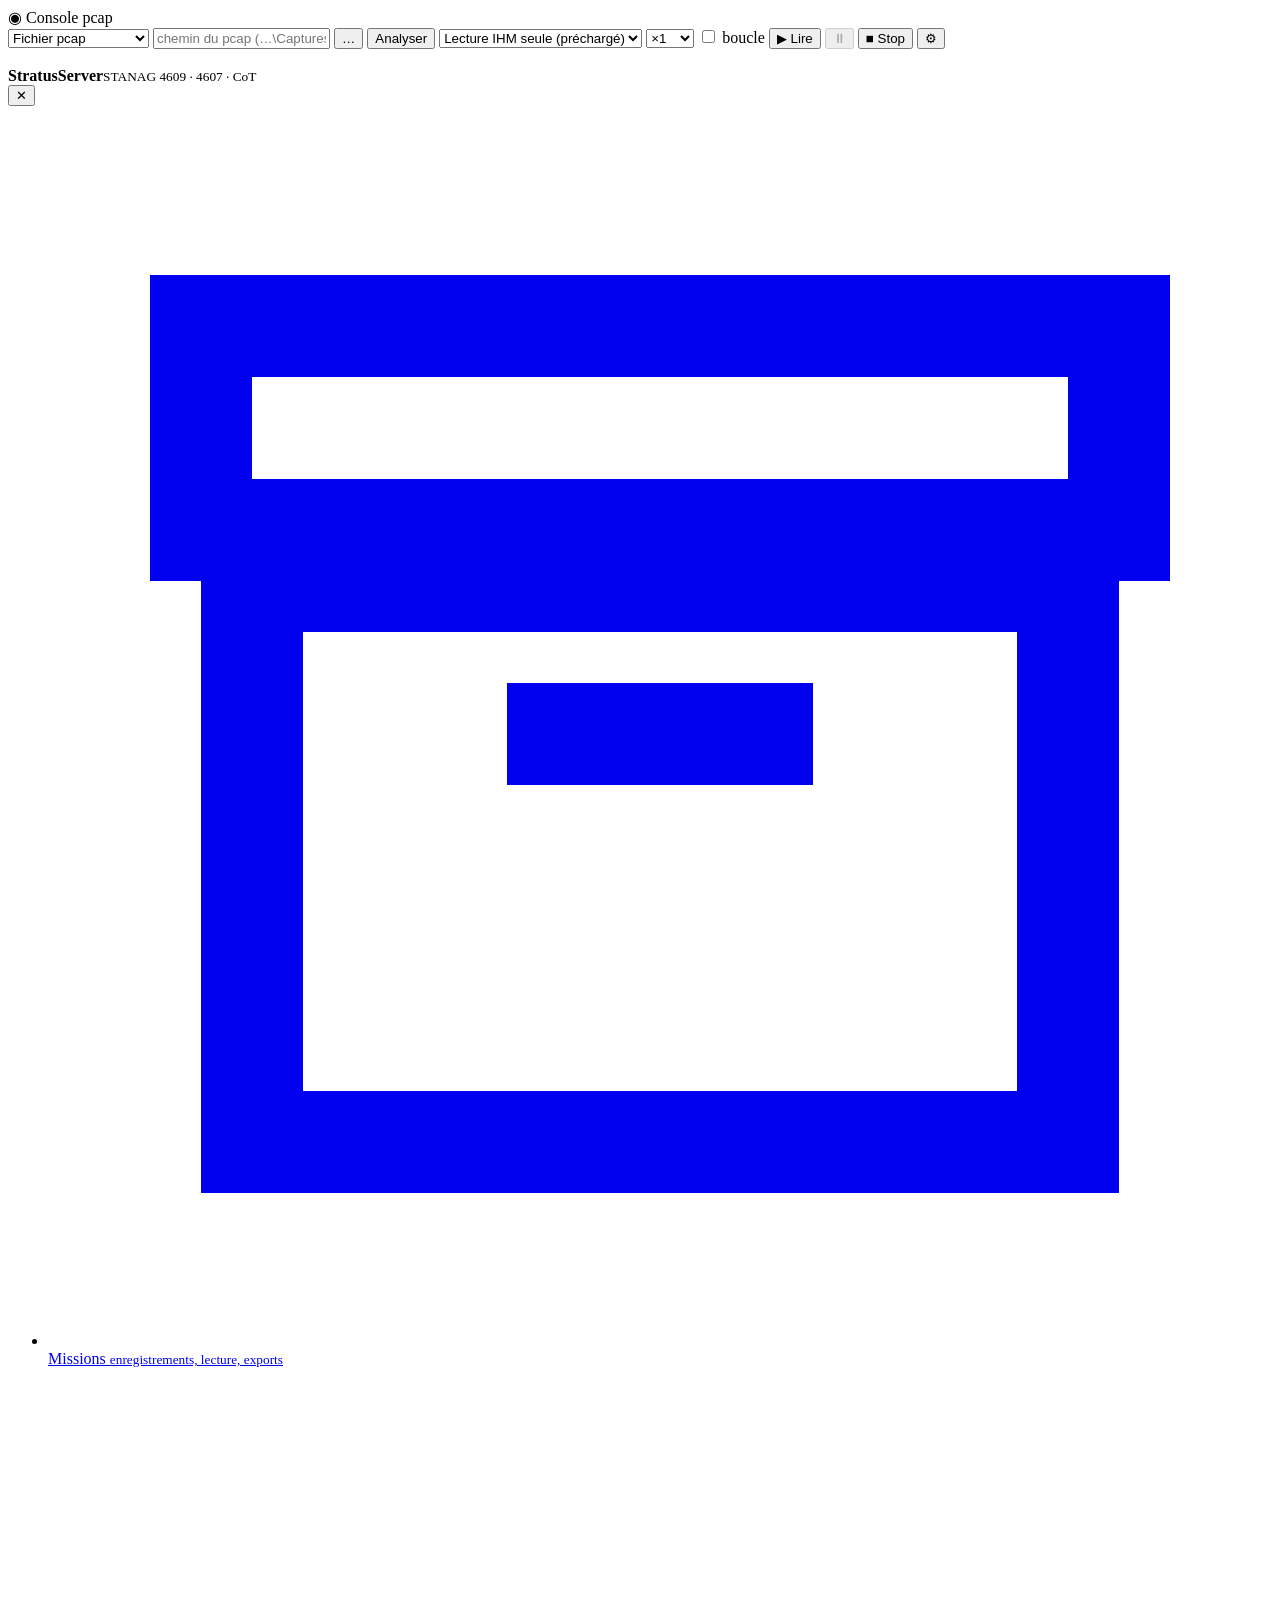
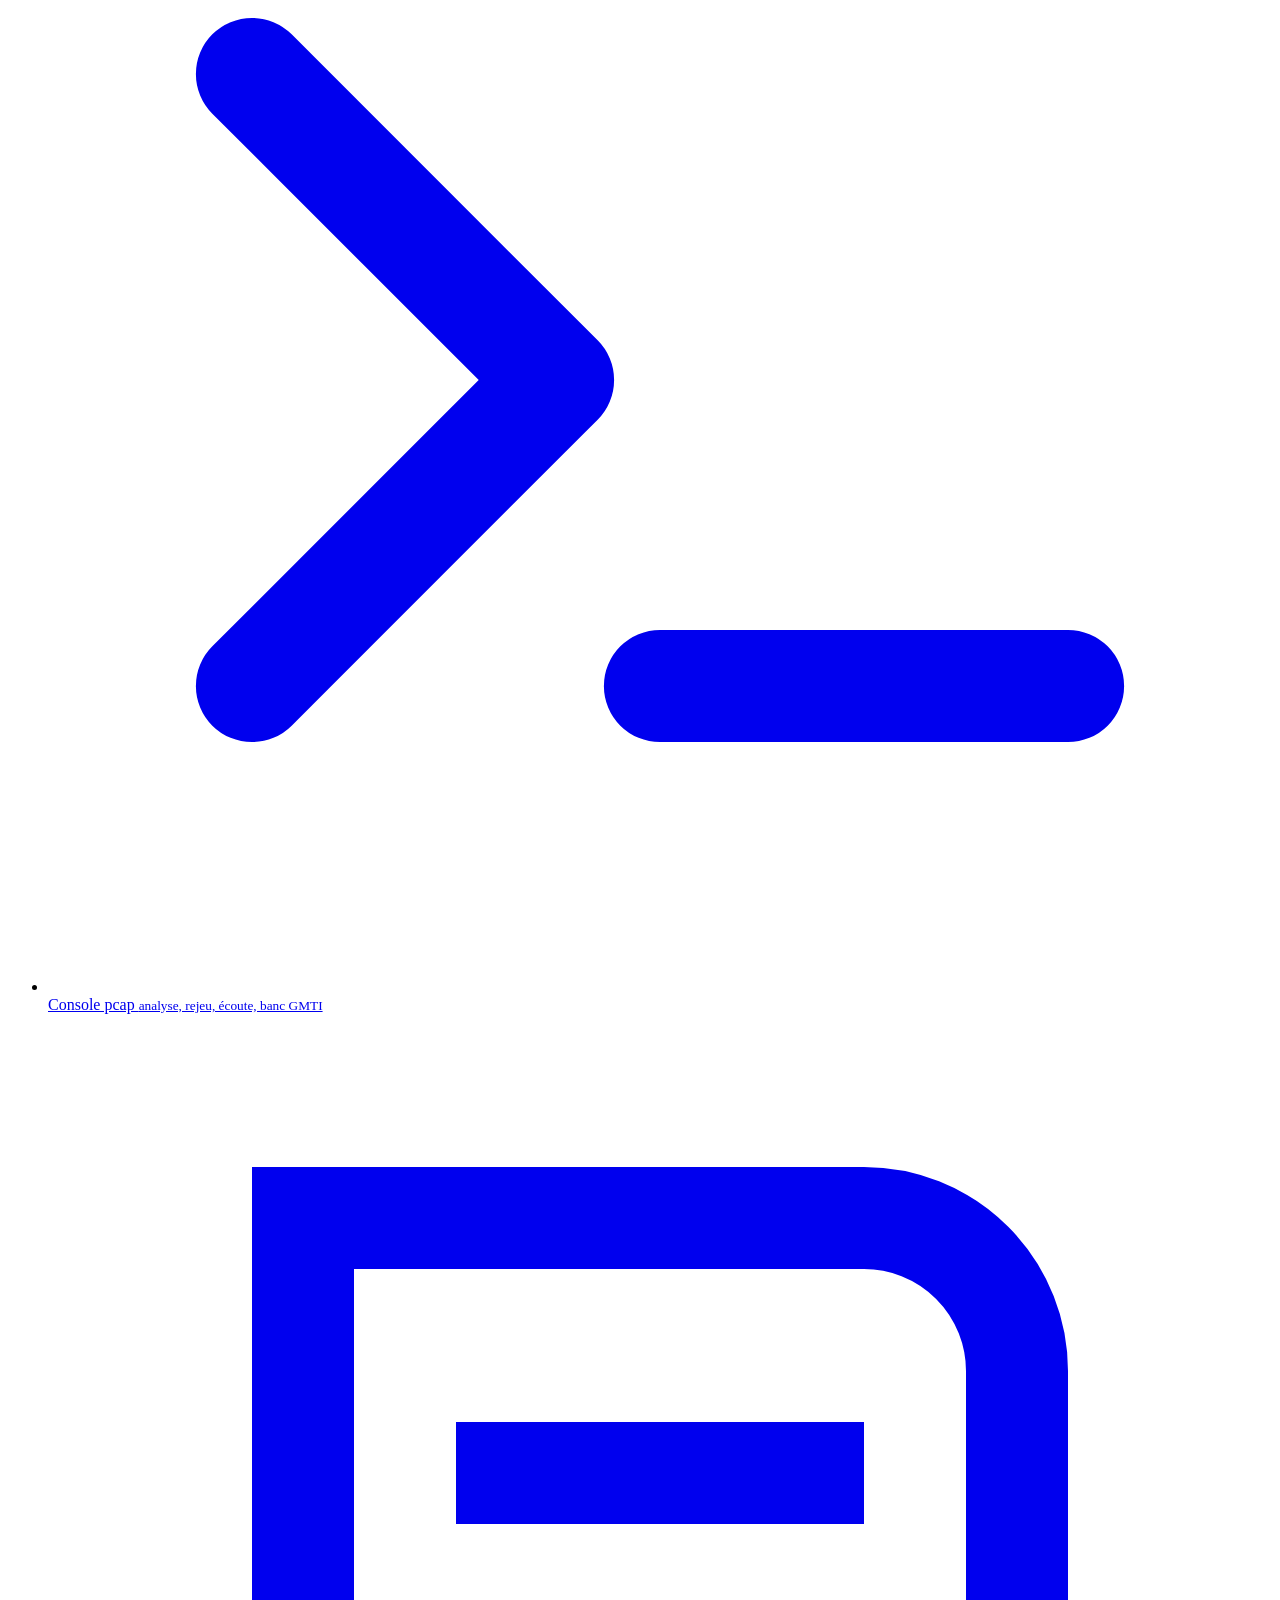
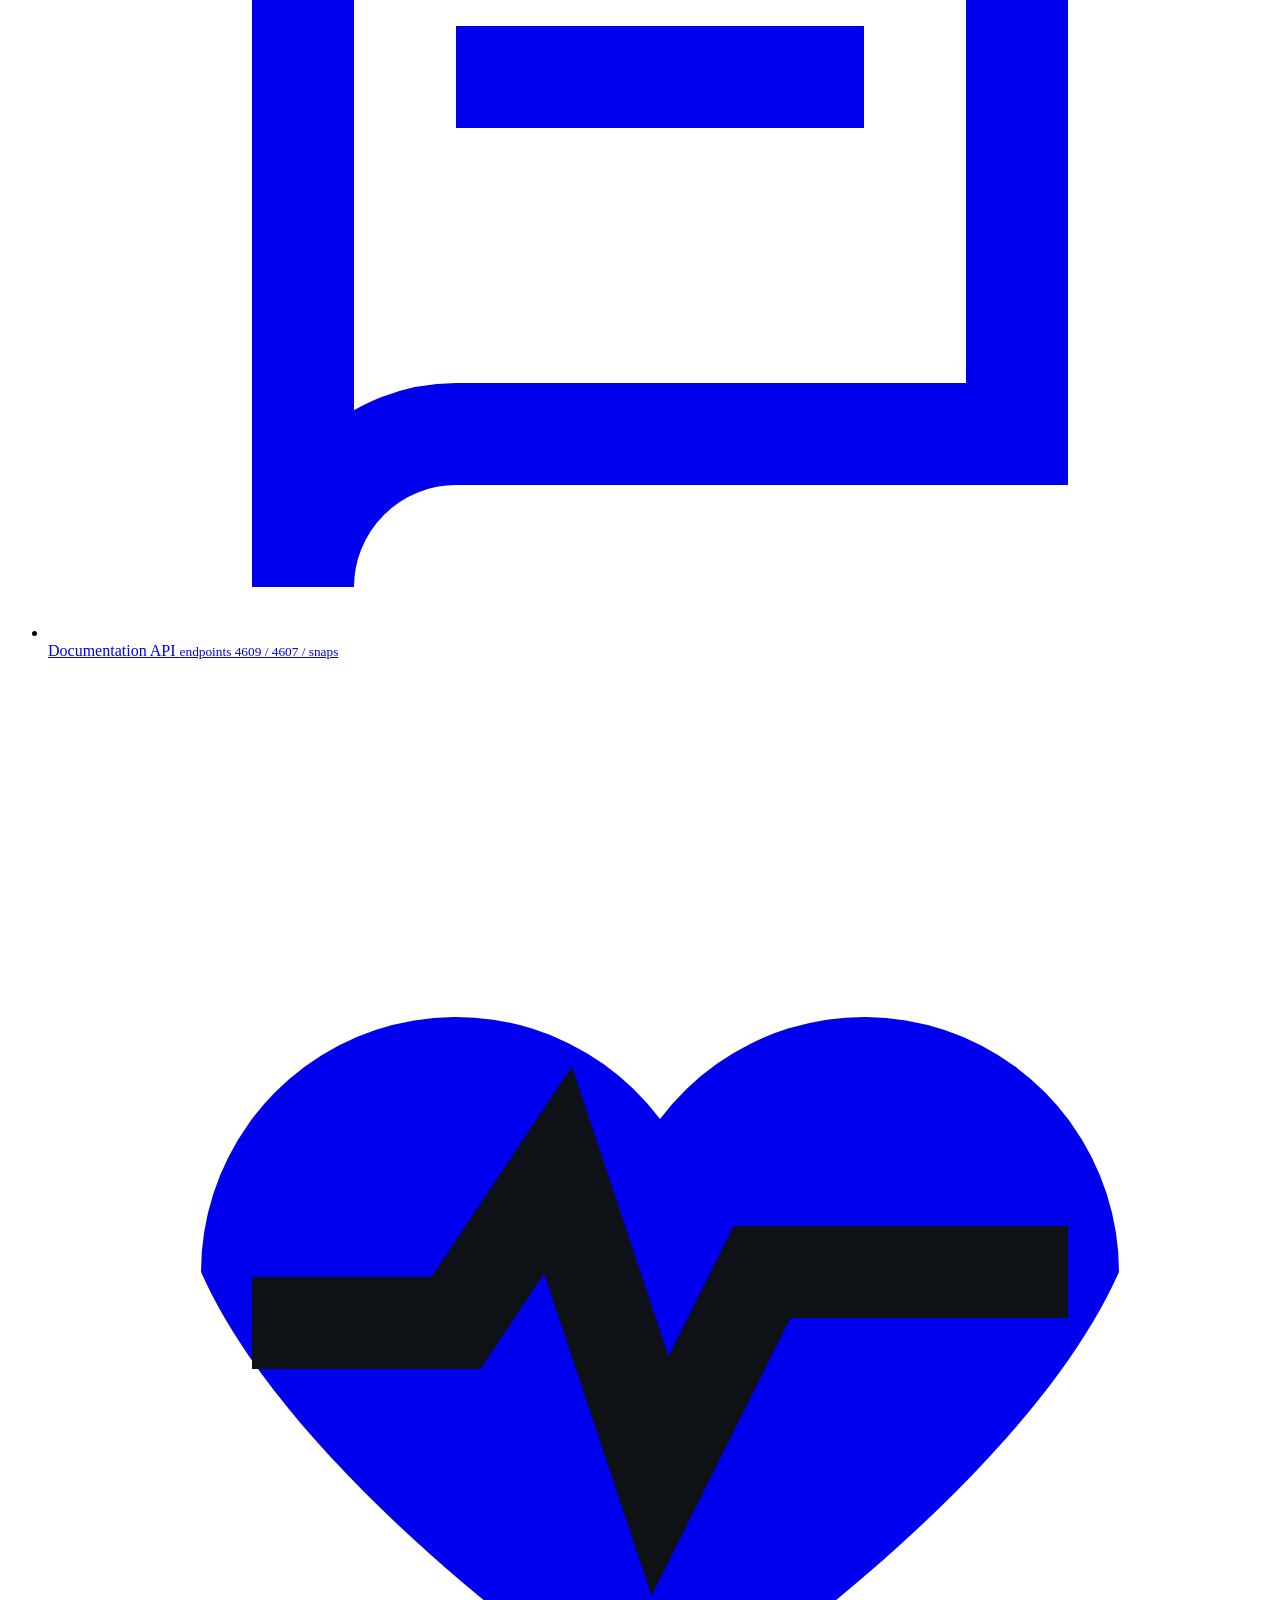
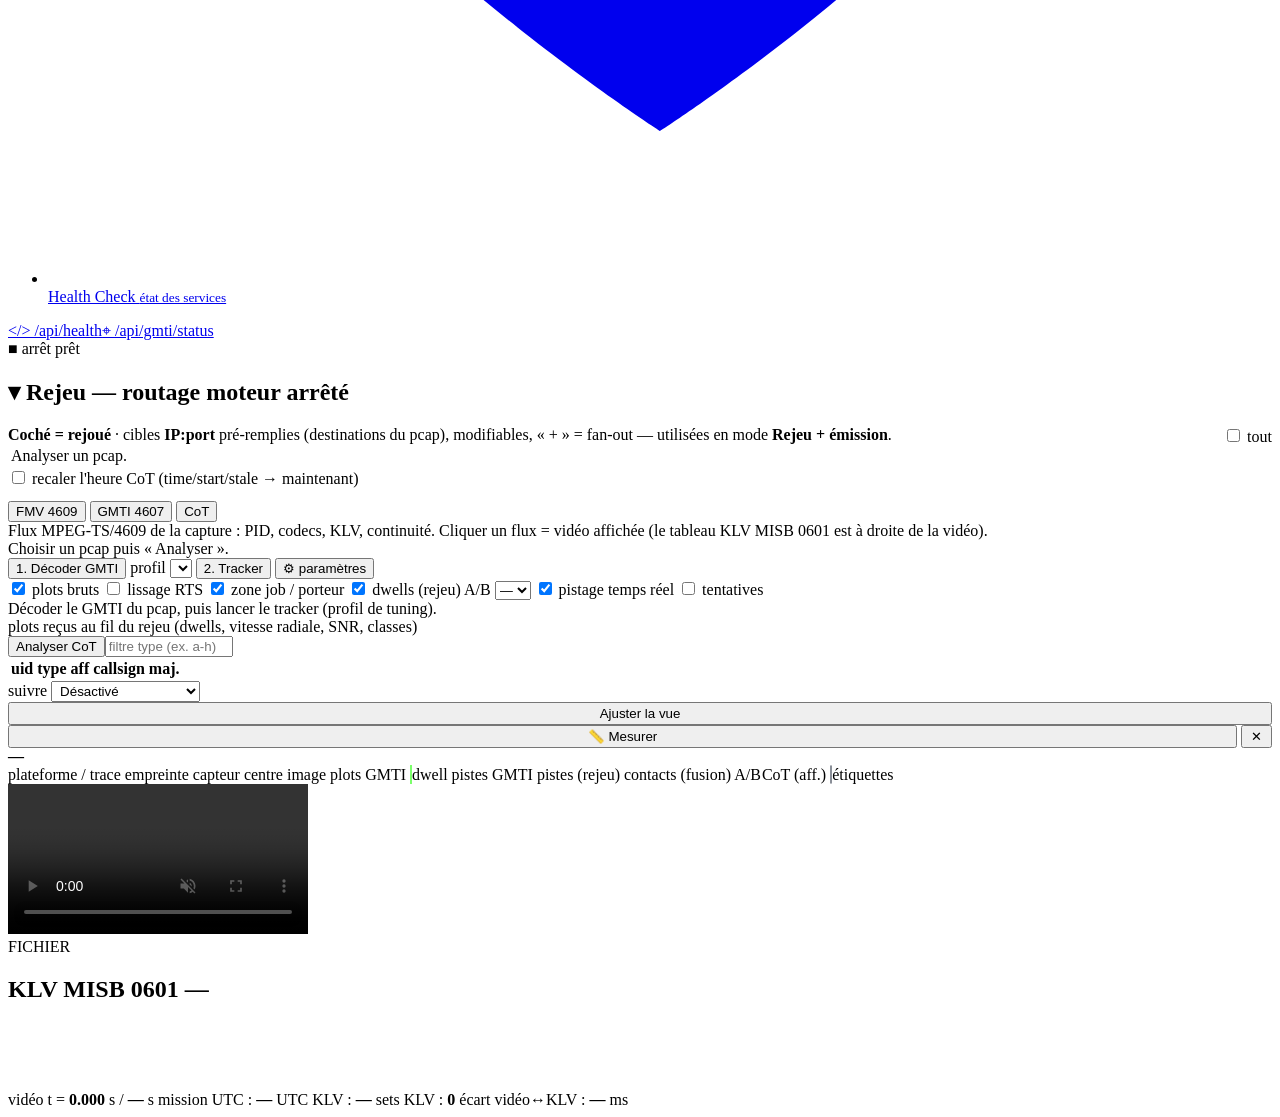
==== pcap_web/static/index.html @ dea2a3f1 "ui(rejeu, console) : cadrage auto dans les outils carte, désactivé par défaut Page de rejeu : le sel" ====
<!doctype html>
<html lang="fr">
<head>
<meta charset="utf-8">
<title>STRATUS - Console pcap</title>
<link id="favicon" rel="icon" type="image/x-icon" href="static/favicon.ico">
<link rel="stylesheet" href="static/leaflet.css">
<link rel="stylesheet" href="static/style.css">
</head>
<body>
<div id="app">
  <header>
    <!-- Navigation StratusServer (visible seulement quand la console est servie sous un préfixe, ex. /console/) -->
    <button id="stx-burger" class="stx-burger" hidden aria-label="Menu StratusServer" aria-expanded="false" title="Menu (pages StratusServer)"><span></span><span></span><span></span></button>
    <div><span class="title" title="Console pcap — analyse 4607 / 4609 / CoT · rejeu UDP · ISRBOX / 33e ESRA">◉ Console pcap</span></div>
    <select id="source" title="Source : un fichier pcap (analyse, lecture, rejeu) ou l'écoute directe du réseau (la console reçoit les flux comme GeoEvent / le serveur vidéo — pas de fichier)">
      <option value="file">Fichier pcap</option>
      <option value="live">Écoute réseau (live)</option>
    </select>
    <span id="live-ctl" hidden>
      <select id="live-iface" title="interface / IP locale écoutée (Linux : nom d'interface, AF_PACKET+BPF ; Windows : IP, SIO_RCVALL — administrateur)"></select>
      <button id="live-more" title="options d'écoute : groupes multicast, ports (repli UDP), enregistrement pcap glissant">⋯ options</button>
    </span>
    <input id="pcap" type="text" list="recent" placeholder="chemin du pcap (…\Captures\xxx.pcap)">
    <datalist id="recent"></datalist>
    <button id="btn-browse" class="icon" title="Parcourir les captures (explorateur côté serveur)" aria-label="Parcourir">…</button>
    <button id="btn-load">Analyser</button>
    <select id="stream" title="flux vidéo TS affiché" hidden></select>
    <select id="mode" title="Lecture — IHM seule : toute la ligne de temps est préchargée (vidéo extraite, CoT, dwells/plots GMTI, pistes du tracker) et jouée dans le navigateur — seek instantané, pause, vitesse ; rien n'est émis. Rejeu + émission : le moteur rejoue à la cadence du pcap et envoie les flux cochés en UDP/TCP vers leurs cibles (l'IHM suit en direct).">
      <option value="play">Lecture IHM seule (préchargé)</option>
      <option value="emit">Rejeu + émission UDP/TCP</option>
      <option value="follow">Suivre le fichier (DVR live)</option>
    </select>
    <select id="speed" title="vitesse (mode rejeu)">
      <option value="1">×1</option><option value="2">×2</option><option value="5">×5</option><option value="10">×10</option><option value="0">max</option>
    </select>
    <label class="chk"><input type="checkbox" id="loop"> boucle</label>
    <button id="btn-play" class="accent">▶ Lire</button>
    <button id="btn-pause" title="pause / reprise du rejeu (la vidéo fichier a ses propres commandes)" disabled>⏸</button>
    <button id="btn-stop" class="danger">■ Stop</button>
    <button id="btn-edge" hidden class="accent" title="Suivi du fichier : revenir au bord du direct (flux poussé au fil de l'écriture)">⟫ Direct</button>
    <button id="btn-settings" class="icon" title="Paramètres de l'application" aria-label="Paramètres">⚙</button>
    <div id="busybar" class="busybar" hidden></div>
  </header>
  <div class="stx-drawer-backdrop" id="stx-backdrop" hidden></div>
  <aside class="stx-drawer" id="stx-drawer" aria-hidden="true">
    <div class="stx-drawer-head">
      <img src="static/stratus.png" alt="">
      <div><b>StratusServer</b><small>STANAG 4609 · 4607 · CoT</small></div>
      <button type="button" class="stx-close" id="stx-close" aria-label="Fermer">✕</button>
    </div>
    <ul class="stx-links">
      <li><a href="../" data-page="missions"><svg viewBox="0 0 24 24"><path d="M3 4h18v4H3zM4 9h16v11H4zM9 12h6" fill="none" stroke="currentColor" stroke-width="2"/></svg> Missions <small>enregistrements, lecture, exports</small></a></li>
      <li><a href="./" class="is-active" data-page="console"><svg viewBox="0 0 24 24"><path d="M4 6l6 6-6 6M12 18h8" fill="none" stroke="currentColor" stroke-width="2.2" stroke-linecap="round" stroke-linejoin="round"/></svg> Console pcap <small>analyse, rejeu, écoute, banc GMTI</small></a></li>
      <li><a href="../api/docs" data-page="docs"><svg viewBox="0 0 24 24"><path d="M5 4h11a3 3 0 0 1 3 3v13H8a3 3 0 0 0-3 3zM5 4v16M8 9h8M8 13h8" fill="none" stroke="currentColor" stroke-width="2"/></svg> Documentation API <small>endpoints 4609 / 4607 / snaps</small></a></li>
      <li><a href="../health" data-page="health"><svg viewBox="0 0 24 24"><path d="M12 21s-7-4.5-9-9a5 5 0 0 1 9-3 5 5 0 0 1 9 3c-2 4.5-9 9-9 9z" fill="currentColor"/><path d="M4 13h4l2-3 2 6 2-4h6" fill="none" stroke="#0e1216" stroke-width="1.8"/></svg> Health Check <small>état des services</small></a></li>
    </ul>
    <div class="stx-drawer-foot"><a href="../api/health" data-api="api/health">&lt;/&gt; /api/health</a><a href="../api/gmti/status" data-api="api/gmti/status">⌖ /api/gmti/status</a></div>
  </aside>
  <div id="statusbar">
    <span id="sb-state" class="sb-state stopped">■ arrêt</span>
    <span id="busy" class="busy" hidden><i class="spin"></i><span id="busy-txt">en cours…</span></span>
    <span id="status">prêt</span>
  </div>
  <div class="settings" id="settings" hidden>
    <div class="st-head"><b>⚙ Paramètres</b><button id="st-close">✕</button></div>
    <div class="st-body">
      <section>
        <h4>Affichage</h4>
        <div class="row"><span>Taille du texte des panneaux</span><span class="fs-ctl"><button id="fs-minus">A−</button><button id="fs-plus">A+</button></span></div>
        <div class="row"><span>Largeur de la colonne gauche</span><button id="st-leftw">↺ défaut (420 px)</button><span class="muted">glisser la poignée pour ajuster</span></div>
        <div class="row"><label class="chk"><input type="checkbox" id="fulltrack" checked> trace complète du capteur vidéo (pointillé)</label></div>
      </section>
      <section>
        <h4>Fond de carte</h4>
        <div class="row"><label class="chk"><input type="checkbox" id="basemap" checked> afficher le fond de carte</label></div>
        <label>Source <select id="bm-provider">
          <option value="arcgis_online">ArcGIS Online (internet)</option>
          <option value="mapserver">MapServer ArcGIS dynamique — export (réseau local, via proxy)</option>
          <option value="none">Aucun</option></select></label>
        <label id="bm-layer-row">Couche <select id="bm-layer">
          <option value="World_Imagery">Imagerie</option>
          <option value="World_Topo_Map">Topographique</option>
          <option value="World_Street_Map">Rues</option>
          <option value="Canvas/World_Dark_Gray_Base">Gris foncé (canvas)</option></select></label>
        <div id="bm-ms-rows">
          <label>URL MapServer <input id="bm-url" type="text" placeholder="https://serveur/arcgis/rest/services/X/MapServer"></label>
          <label>Token <input id="bm-token" type="text" placeholder="(optionnel)"></label>
          <label class="chk"><input type="checkbox" id="bm-insecure" checked> accepter un certificat auto-signé</label>
        </div>
        <div class="row"><button id="bm-save" class="accent">Appliquer &amp; enregistrer</button><span id="bm-msg" class="muted"></span></div>
      </section>
      <section>
        <h4>Exports</h4>
        <div class="row"><button id="btn-geojson" title="pistes GMTI + objets/traces CoT + trace capteur vidéo (WGS84)">⤓ GeoJSON fusion</button><span class="muted">pistes GMTI (profil courant), objets/traces CoT, trace capteur vidéo</span></div>
        <div class="row"><button id="btn-ts" title="télécharger le TS du flux vidéo sélectionné">⤓ .ts du flux vidéo</button><span class="muted">flux MPEG-TS réassemblé (lecteur externe)</span></div>
        <div class="row"><span class="muted">Profils GMTI : « ⤓ JSON » et « ⤓ oracle de parité » sont dans l'onglet GMTI 4607 → ⚙ paramètres du profil.</span></div>
      </section>
      <section>
        <h4>StratusServer (service GMTI)</h4>
        <label>URL <input id="stratus-url" type="text" placeholder="https://stratus.isrbox:8443"></label>
        <div class="row"><button id="btn-publish" class="accent" title="PUT {URL}/api/gmti/profiles : dépose gmti_profiles.json (source unique) et le recharge à chaud côté service — les opérateurs voient les nouveaux réglages au dwell suivant">⤴ Publier gmti_profiles.json</button><span id="publish-msg" class="muted">dépôt + rechargement à chaud (pistes conservées) ; certificat auto-signé accepté</span></div>
      </section>
      <section>
        <h4>Fichiers &amp; réglages locaux</h4>
        <div class="mono muted" id="st-files">—</div>
      </section>
    </div>
  </div>
  <div class="browse-dlg" id="browse-dlg" hidden>
    <div class="bd-head"><b>Choisir une capture</b><span id="bd-dir" class="mono muted"></span><button id="bd-close">✕</button></div>
    <div class="bd-body"><ul id="bd-list"></ul></div>
    <div class="bd-foot muted">Dossiers en premier ; fichiers .pcap / .pcapng / .cap. Le chemin choisi est mémorisé (récents dans le champ).</div>
  </div>

  <div id="left">
    <section class="panel" id="replay">
      <h2><span class="tgl">▾</span> Rejeu — routage <span class="right" id="replay-sum">moteur arrêté</span></h2>
      <div class="body">
        <div class="hint" title="Coché = rejoué : le flux est décodé et affiché dans l'IHM (vidéo, CoT, GMTI) ; en mode « Rejeu + émission » il est aussi envoyé en UDP/TCP vers chaque cible IP:port (pré-remplies avec les destinations originales du pcap ; modifiables ; + pour un fan-out). Non coché = ni émis, ni affiché."><b>Coché = rejoué</b> · cibles <b>IP:port</b> pré-remplies (destinations du pcap), modifiables, « + » = fan-out — utilisées en mode <b>Rejeu + émission</b>.
          <label class="chk" style="float:right"><input type="checkbox" id="flows-all"> tout<span id="flows-all-n"></span></label></div>
        <div id="live-opts" class="live-opts" hidden>
          <label>Groupes multicast <input id="live-groups" type="text" placeholder="239.1.2.3:5454, 239.1.2.4 (abonnement IGMP)" title="groupes à rejoindre (IP[:port], séparés par des virgules) — l'abonnement fait passer les trames, la capture raw les voit"></label>
          <label>Ports (repli sockets UDP) <input id="live-ports" type="text" placeholder="5454, 6789 — utilisé seulement si la capture raw est refusée" title="backend de repli : sockets UDP classiques (en unicast un seul processus reçoit un port !)"></label>
          <label>Backend <select id="live-backend"><option value="auto">auto (raw, sinon UDP)</option><option value="raw">raw uniquement</option><option value="udp">sockets UDP</option></select></label>
          <label class="chk"><input type="checkbox" id="live-rec"> enregistrer en pcap glissant</label>
          <span id="live-rec-opts">
            <label>dossier <input id="live-rec-dir" type="text" placeholder="(temp)/pcap_web_live" style="width:200px"></label>
            <label>taille max <input id="live-rec-mb" type="number" value="200" min="10" style="width:60px"> Mo</label>
            <label>fichiers gardés <input id="live-rec-keep" type="number" value="5" min="1" style="width:50px"></label>
          </span>
          <div class="muted">Linux : <span class="mono">setcap cap_net_raw+ep $(readlink -f $(which python3))</span> ou root · Windows : lancer en administrateur. Les flux apparaissent au fil de l'eau ; coché = suivi (décodé/affiché) ; clic sur un flux vidéo = lecture.</div>
        </div>
        <table class="flows"><tbody id="flows-body"><tr><td class="muted">Analyser un pcap.</td></tr></tbody></table>
        <div class="row"><label class="chk"><input type="checkbox" id="rebase"> recaler l'heure CoT (time/start/stale → maintenant)</label></div>
        <div class="row" id="replay-stats"></div>
        <pre id="replay-log"></pre>
      </div>
    </section>
    <div id="tabs">
      <div class="tabbar">
        <button data-tab="fmv" class="on">FMV 4609 <span class="tsum" id="inv-sum"></span></button>
        <button data-tab="gmti">GMTI 4607 <span class="tsum" id="gmti-sum"></span></button>
        <button data-tab="cot">CoT <span class="tsum" id="cot-sum"></span></button>
      </div>
      <div class="tabpage on" id="inv">
        <div class="body">
          <div class="hint">Flux MPEG-TS/4609 de la capture : PID, codecs, KLV, continuité. Cliquer un flux = vidéo affichée (le tableau KLV MISB 0601 est à droite de la vidéo).</div>
          <div id="inv-body">Choisir un pcap puis « Analyser ».</div>
        </div>
      </div>
      <div class="tabpage" id="gmti">
        <div class="body">
        <div class="row">
          <button id="gmti-decode">1. Décoder GMTI</button>
          <label class="chk">profil <select id="gmti-profile"></select></label>
          <button id="gmti-track" class="accent">2. Tracker</button>
          <button id="gmti-params-btn" title="voir / modifier les paramètres du profil (source unique gmti_profiles.json, partagée avec le processor Java)">⚙ paramètres</button>
        </div>
        <div class="row">
          <label class="chk"><input type="checkbox" id="gmti-raw" checked> plots bruts</label>
          <label class="chk"><input type="checkbox" id="gmti-smooth"> lissage RTS</label>
          <label class="chk"><input type="checkbox" id="gmti-ovl" checked> zone job / porteur</label>
          <label class="chk" title="rejeu : zone balayée par chaque dwell (D22-25) avec fondu"><input type="checkbox" id="gmti-dwell" checked> dwells (rejeu)</label>
          <label class="chk" title="comparer avec un second profil (tracé magenta pointillé, métriques côte à côte)">A/B <select id="gmti-ab"><option value="">—</option></select></label>
          <label class="chk" title="rejeu : le tracker tourne dwell par dwell dans le moteur (profil + surcharges ci-dessus), pistes vivantes sur la carte"><input type="checkbox" id="gmti-live" checked> pistage temps réel</label>
          <label class="chk" title="afficher aussi les pistes tentatives (non confirmées) en gris"><input type="checkbox" id="gmti-live-tent"> tentatives</label>
        </div>
        <div id="gmti-status" class="mono muted">Décoder le GMTI du pcap, puis lancer le tracker (profil de tuning).</div>
        <div id="gmti-editor" hidden>
          <div class="row" style="justify-content:space-between">
            <span class="muted">Surcharges du profil <b id="ed-prof"></b> — valeurs en <span style="color:var(--warn)">jaune</span> = modifiées ; « Relancer » = tracker avec ces valeurs.</span>
          </div>
          <div id="ed-groups"></div>
          <div class="row">
            <button id="ed-run" class="accent">▶ Relancer</button>
            <button id="ed-reset">↺ Réinitialiser</button>
            <input id="ed-name" type="text" placeholder="nom du profil" style="width:130px">
            <button id="ed-save" title="enregistre les valeurs courantes comme profil dans gmti_profiles.json (écrase si existe)">💾 Enregistrer</button>
            <button id="ed-export" title="télécharger la config effective (JSON, noms Java)">⤓ JSON</button>
            <button id="ed-del" class="danger" title="supprimer le profil sélectionné de gmti_profiles.json">🗑</button>
            <button id="ed-parity" title="exporter l'oracle de parité (input + expected + profile.json) pour le test JUnit du receiver Java">⤓ oracle de parité</button>
          </div>
          <div id="ed-msg" class="muted mono"></div>
        </div>
        <div id="gmti-inspect" hidden>
          <div class="row" style="justify-content:space-between"><b id="ins-title">piste</b><span><button id="ins-fit" style="padding:1px 8px">⌖ centrer</button> <button id="ins-close" style="padding:1px 8px">✕</button></span></div>
          <div id="ins-stats" class="mono muted"></div>
          <div class="ins-strip" id="ins-strip" title="chronologie : un carré par dwell — plein = plot associé (couleur = état), sombre = miss ; survol = détail"></div>
          <div id="ins-legend" class="muted" style="font-size:11px">■ solide ■ confirmée ■ coasting ■ tentative · sombre = miss · sur la carte : plots associés (● couleur = d² Mahalanobis, vert &lt; 2, jaune &lt; 6, rouge au-delà), ellipses = gate χ² du profil</div>
          <div class="ins-table-wrap"><table class="ins" id="ins-table"></table></div>
        </div>
        <div id="gmti-metrics" hidden></div>
        <div id="gmti-body"><span class="muted">plots reçus au fil du rejeu (dwells, vitesse radiale, SNR, classes)</span></div>
        <div id="gmti-live-body" class="mono muted"></div>
        <pre id="gmti-inv" hidden></pre>
      </div>
      </div>
      <div class="tabpage" id="cot">
        <div class="body">
        <div class="row"><button id="cot-scan">Analyser CoT</button><input id="cot-filter" type="text" placeholder="filtre type (ex. a-h)" style="width:120px"><span id="cot-status" class="muted mono"></span></div>
        <table class="cot"><thead><tr><th>uid</th><th>type</th><th>aff</th><th>callsign</th><th>maj.</th></tr></thead><tbody id="cot-body"></tbody></table>
        <pre id="cot-detail" hidden></pre>
      </div>
      </div>
    </div>
  </div>

  <div id="gutter" title="glisser pour redimensionner · double-clic = largeur par défaut"></div>
  <div id="right">
    <div id="map" style="position:relative">
      <div class="map-ctl">
        <label class="chk" title="cadrage automatique de la carte">suivre <select id="follow" style="padding:1px 4px"><option value="none" selected>Désactivé</option><option value="sensor">le capteur</option><option value="center">le centre image</option><option value="both">capteur + empreinte</option></select></label>
        <div style="display:flex;gap:4px"><button id="btn-fit" style="padding:2px 8px;flex:1">Ajuster la vue</button></div>
        <div style="display:flex;gap:4px"><button id="btn-measure" style="padding:2px 8px;flex:1" title="mesurer : cliquer les points sur la carte, double-clic ou Échap pour terminer">📏 Mesurer</button><button id="btn-measure-clear" style="padding:2px 8px" title="effacer les mesures">✕</button></div>
      </div>
      <div class="coords" id="coords" title="position du pointeur — cliquer pour copier le MGRS"><b id="c-mgrs">—</b><span id="c-ll"></span></div>
      <div class="legend" title="cliquer une entrée pour masquer / afficher la couche">
        <span data-ly="trace"><i style="background:#00c8ff"></i>plateforme / trace</span>
        <span data-ly="foot"><i style="background:#ffd54f"></i>empreinte capteur</span>
        <span data-ly="center"><i style="background:#ff5252"></i>centre image</span>
        <span data-ly="plots"><i style="background:#7cff6b;border-radius:0"></i>plots GMTI</span>
        <span data-ly="dwell"><i style="background:transparent;border:1px solid #7cff6b;border-radius:0"></i>dwell</span>
        <span data-ly="tracks"><i style="background:#00c8ff;border-radius:0;height:3px;width:12px"></i>pistes GMTI</span>
        <span data-ly="live"><i style="background:#00e5a8;border-radius:50%;width:9px;height:9px"></i>pistes (rejeu)</span>
        <span data-ly="contacts"><i style="background:#e58cff;border-radius:0;height:5px;width:12px;opacity:.7"></i>contacts (fusion)</span>
        <span data-ly="ab"><i style="background:transparent;border-top:2px dashed #ff5cf0;border-radius:0;height:0;width:12px"></i>A/B</span>
        <span data-ly="cot"><i style="background:#ff5252;border-radius:2px;width:8px;height:8px"></i><i style="background:#00c8ff;border-radius:2px;width:8px;height:8px;margin-left:-3px"></i>CoT (aff.)</span>
        <span data-ly="labels"><i style="background:transparent;border:1px solid #8a8f98;border-radius:2px;width:12px;height:8px"></i>étiquettes</span>
      </div>
    </div>
    <div id="video-wrap">
      <div id="video-col">
        <video id="video" controls muted playsinline></video>
        <div class="overlay" id="mode-badge">FICHIER</div>
        <div class="hud" id="hud"></div>
      </div>
      <section class="panel" id="klv">
        <h2>KLV MISB 0601 <span class="right" id="klv-sum">—</span></h2>
        <div class="body"><table class="klv"><tbody id="klv-body"></tbody></table></div>
      </section>
    </div>
  </div>

  <footer>
    <canvas id="timeline" height="64" title=""></canvas>
    <div id="tl-info">
      <span>vidéo t = <b id="tl-t">0.000</b> s / <b id="tl-d">—</b> s</span>
      <span>mission UTC : <b id="tl-mutc">—</b></span>
      <span>UTC KLV : <b id="tl-utc">—</b></span>
      <span>sets KLV : <b id="tl-n">0</b></span>
      <span>écart vidéo↔KLV : <b id="tl-lag">—</b> ms</span>
      <span id="tl-replay"></span>
      <span id="tl-mode"></span>
    </div>
  </footer>
</div>
<script src="static/leaflet.js"></script>
<script src="static/mgrs_lite.js"></script>
<script src="static/mpegts.js"></script>
<script src="static/klv0601.js"></script>
<script src="static/app.js"></script>
</body>
</html>
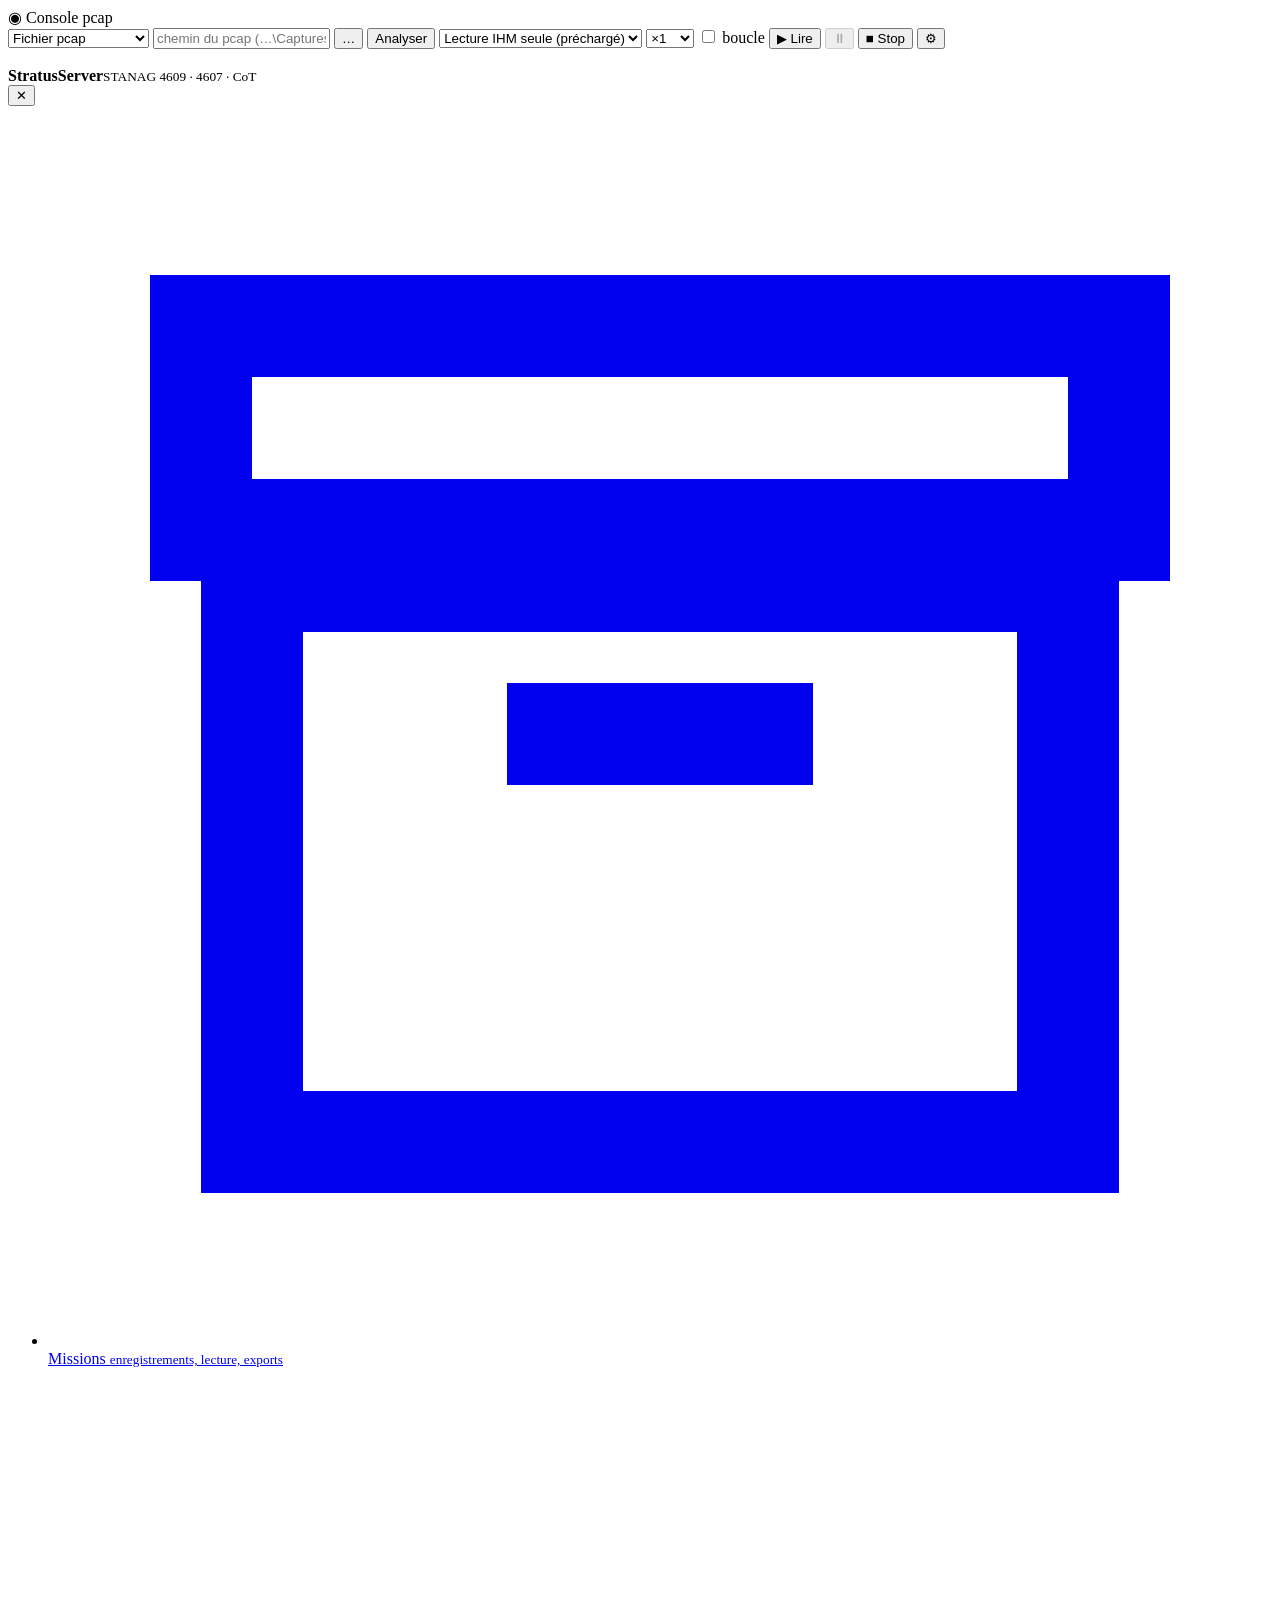
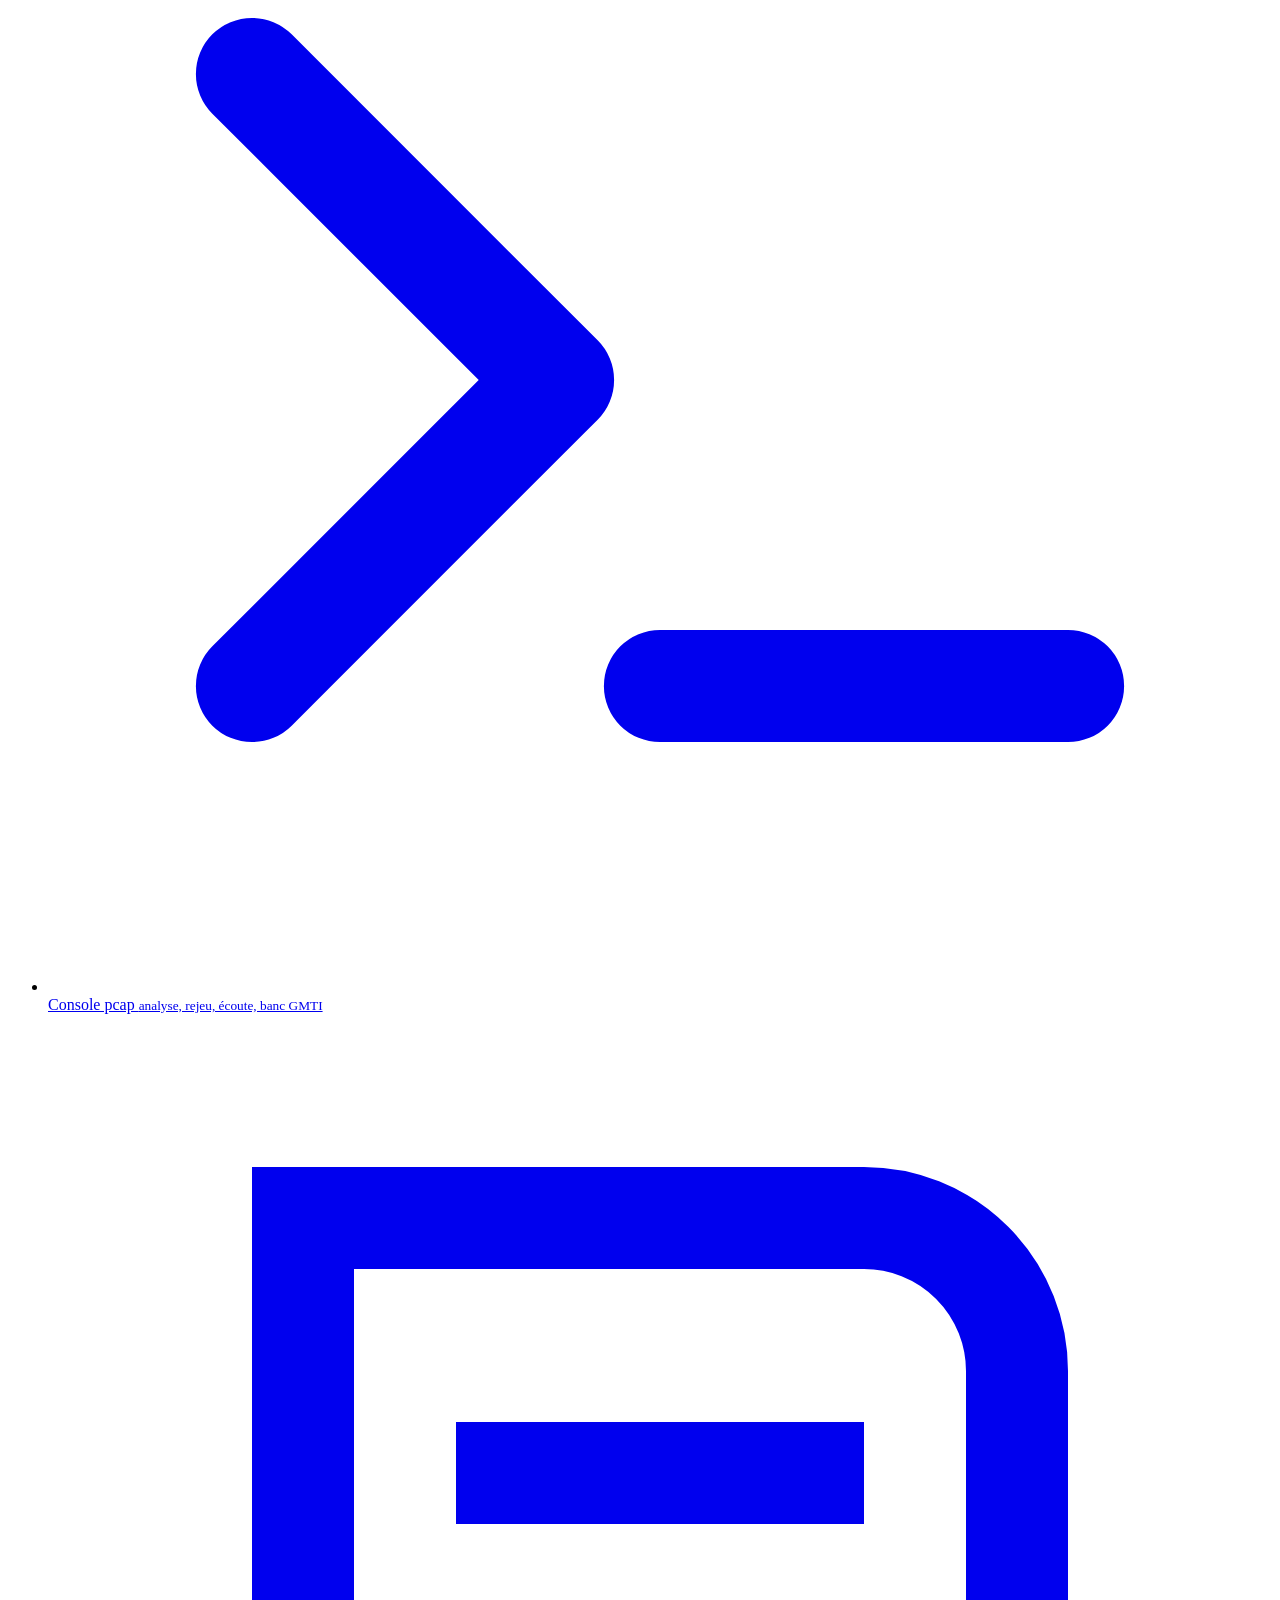
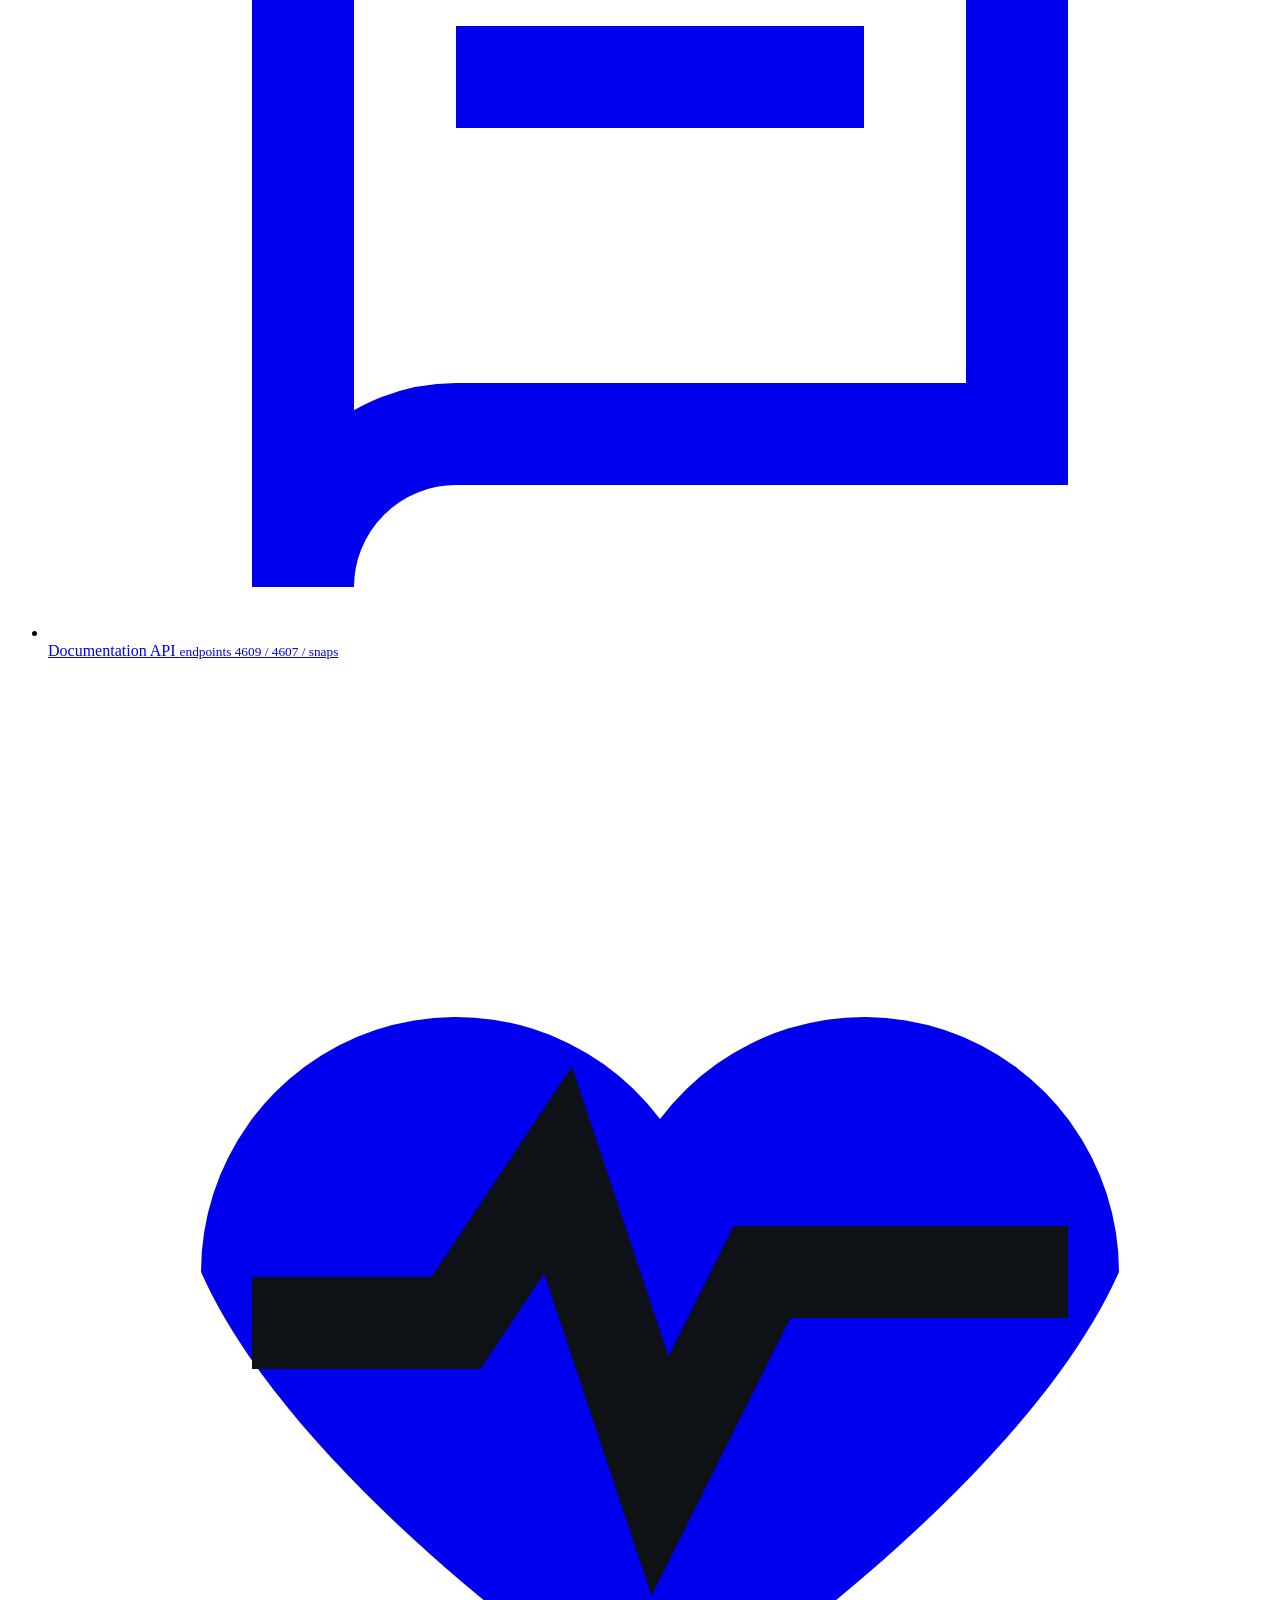
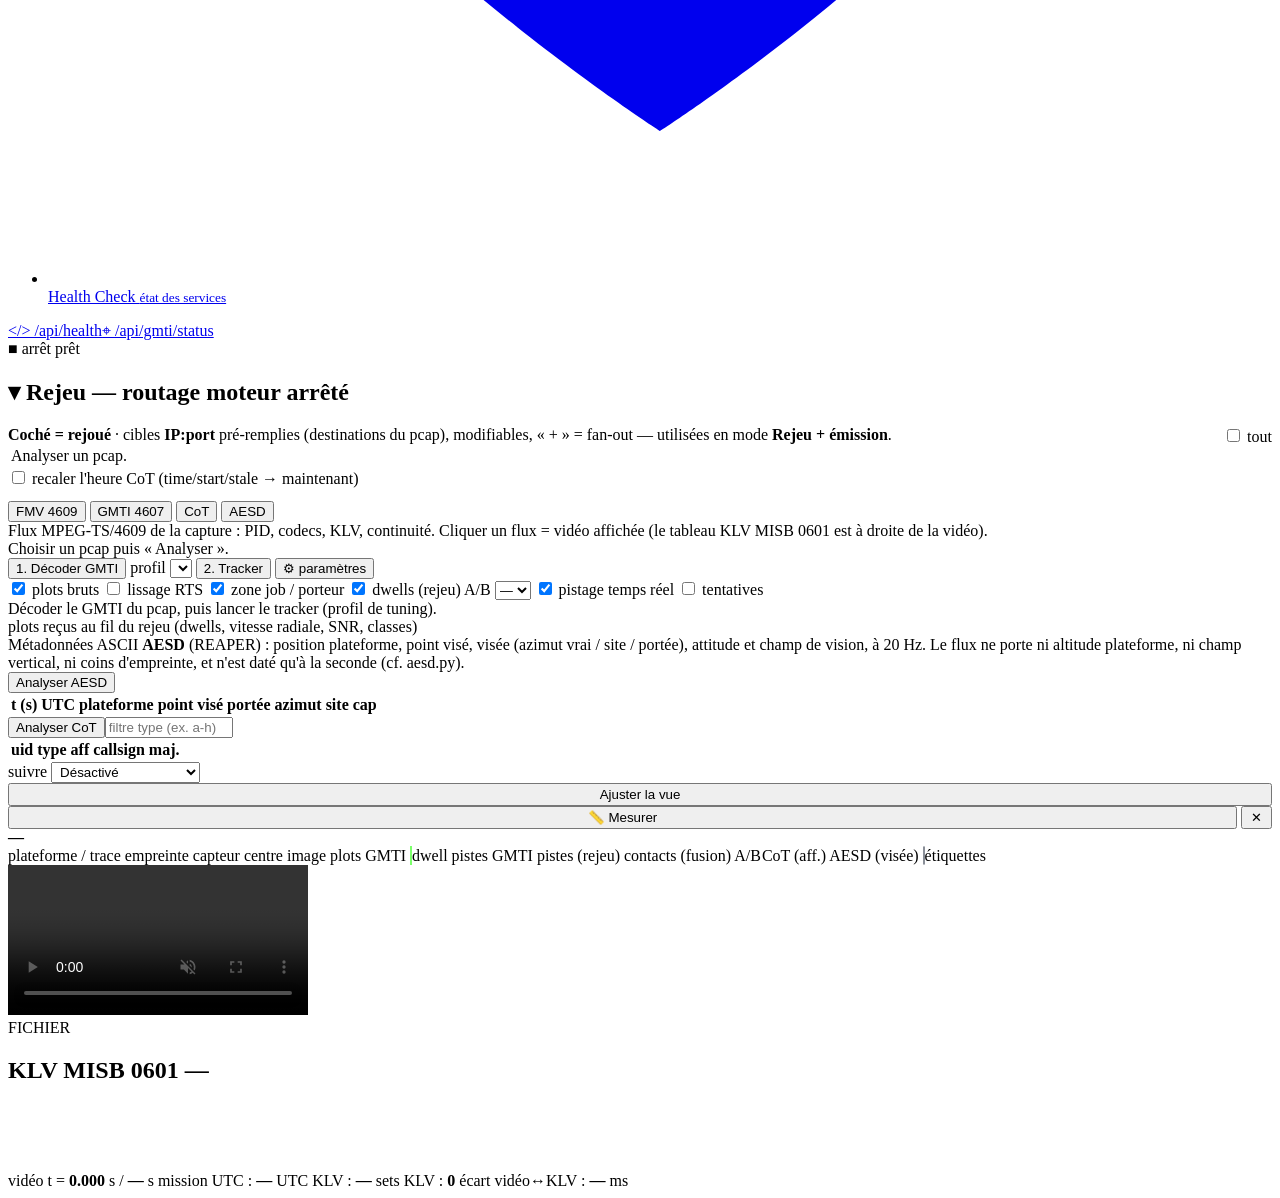
==== commit ddde4006: "feat(console) : décodage des métadonnées AESD (REAPER) Nouveau module `aesd.py` (source unique, emba" ====
--- a/pcap_web/static/index.html
+++ b/pcap_web/static/index.html
@@ -142,6 +142,7 @@
         <button data-tab="fmv" class="on">FMV 4609 <span class="tsum" id="inv-sum"></span></button>
         <button data-tab="gmti">GMTI 4607 <span class="tsum" id="gmti-sum"></span></button>
         <button data-tab="cot">CoT <span class="tsum" id="cot-sum"></span></button>
+        <button data-tab="aesd">AESD <span class="tsum" id="aesd-sum"></span></button>
       </div>
       <div class="tabpage on" id="inv">
         <div class="body">
@@ -196,6 +197,13 @@
         <pre id="gmti-inv" hidden></pre>
       </div>
       </div>
+      <div class="tabpage" id="aesd">
+        <div class="body">
+        <div class="hint">Métadonnées ASCII <b>AESD</b> (REAPER) : position plateforme, point visé, visée (azimut vrai / site / portée), attitude et champ de vision, à 20 Hz. Le flux ne porte ni altitude plateforme, ni champ vertical, ni coins d'empreinte, et n'est daté qu'à la seconde (cf. aesd.py).</div>
+        <div class="row"><button id="aesd-scan">Analyser AESD</button><select id="aesd-port" hidden></select><button id="aesd-csv" hidden title="tous les enregistrements décodés, sans décimation">⤓ CSV complet</button><span id="aesd-status" class="muted mono"></span></div>
+        <table class="cot"><thead><tr><th>t (s)</th><th>UTC</th><th>plateforme</th><th>point visé</th><th>portée</th><th>azimut</th><th>site</th><th>cap</th></tr></thead><tbody id="aesd-body"></tbody></table>
+        </div>
+      </div>
       <div class="tabpage" id="cot">
         <div class="body">
         <div class="row"><button id="cot-scan">Analyser CoT</button><input id="cot-filter" type="text" placeholder="filtre type (ex. a-h)" style="width:120px"><span id="cot-status" class="muted mono"></span></div>
@@ -226,6 +234,7 @@
         <span data-ly="contacts"><i style="background:#e58cff;border-radius:0;height:5px;width:12px;opacity:.7"></i>contacts (fusion)</span>
         <span data-ly="ab"><i style="background:transparent;border-top:2px dashed #ff5cf0;border-radius:0;height:0;width:12px"></i>A/B</span>
         <span data-ly="cot"><i style="background:#ff5252;border-radius:2px;width:8px;height:8px"></i><i style="background:#00c8ff;border-radius:2px;width:8px;height:8px;margin-left:-3px"></i>CoT (aff.)</span>
+        <span data-ly="aesd"><i style="background:#ff9f43;border-radius:0;height:5px;width:12px"></i>AESD (visée)</span>
         <span data-ly="labels"><i style="background:transparent;border:1px solid #8a8f98;border-radius:2px;width:12px;height:8px"></i>étiquettes</span>
       </div>
     </div>
